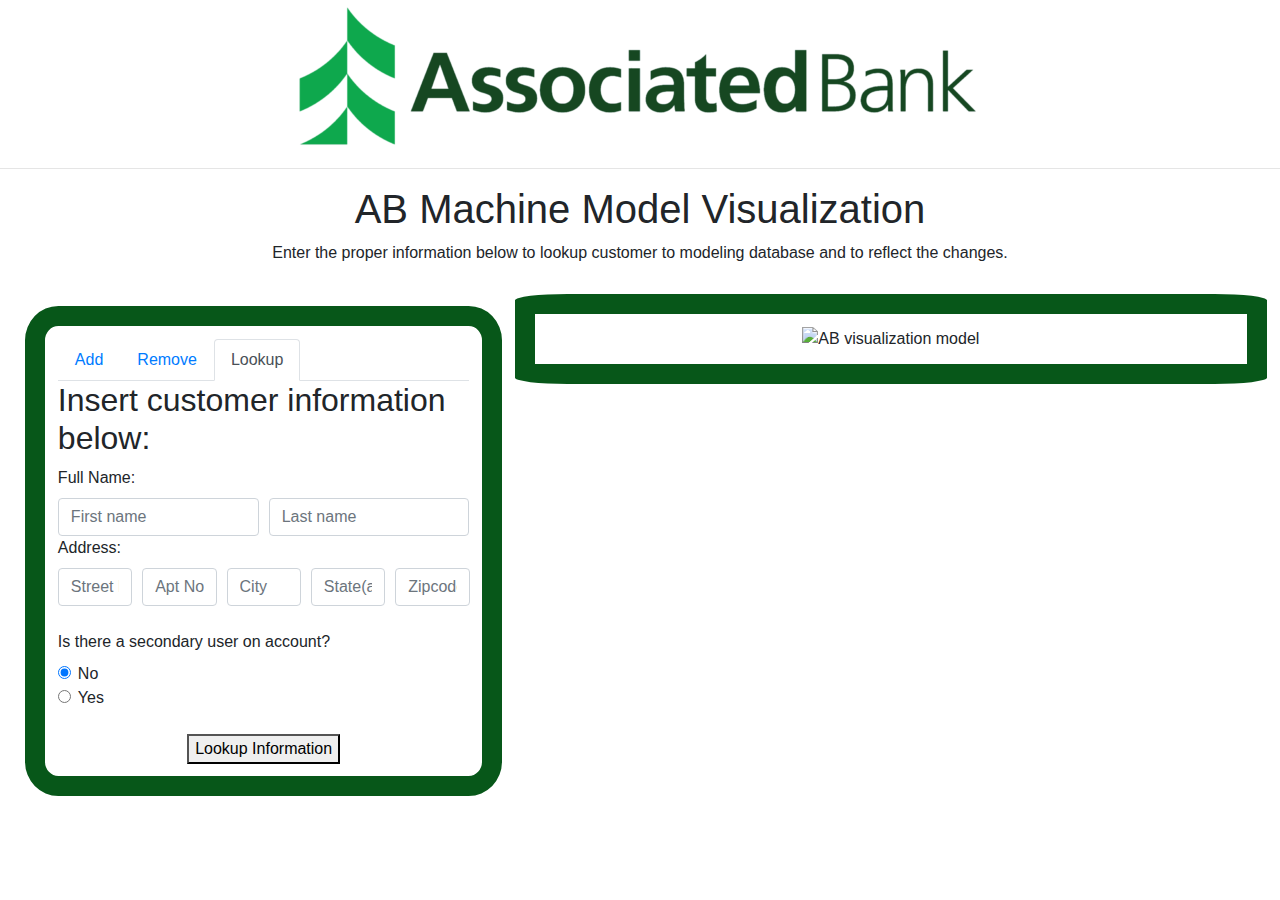
==== DashboardWebApp/templates/lookup.html @ e38ba30d "interface changes to add tabs / pages" ====
<!--Associated Badgers : Group 1 -->
<!--Leah Theusch-->


<!DOCTYPE html>
<html lang="en">
<meta charset="UTF-8">
<title>Associated Badger's Modeling Interface</title>
<meta name="viewport" content="width=device-width,initial-scale=1">
<link rel="stylesheet" href="https://cdn.jsdelivr.net/npm/bootstrap@4.0.0/dist/css/bootstrap.min.css" integrity="sha384-Gn5384xqQ1aoWXA+058RXPxPg6fy4IWvTNh0E263XmFcJlSAwiGgFAW/dAiS6JXm" crossorigin="anonymous">
<link rel="stylesheet" href="../static/styles/main.css">
<style>
</style>

<body>

<div class="head">
    <img src="../static/images/ABLogo.png" alt="Associated Bank Logo"> 
    <hr>
 <h1>AB Machine Model Visualization </h1>
 <p>Enter the proper information below to lookup customer to modeling database and to reflect the changes.</p>
</div>

<div class="body">
    <div class="leftpane" style="margin: 1%">
      <ul class="nav nav-tabs">
        <li class="nav-item">
          <a class="nav-link" aria-current="page" href="index.html">Add</a>
        </li>
        <li class="nav-item">
          <a class="nav-link" href="remove.html">Remove</a>
        </li>
        <li class="nav-item">
          <a class="nav-link active" href="lookup.html">Lookup</a>
        </li>
      </ul>

        <h2> Insert customer information below: </h2>
        <form method>
          <label for="name">Full Name:</label>

            <div class="form-row">
              <div class="col">
                <input type="text" class="form-control" id="userFirst" placeholder="First name">
              </div>
              <div class="col">
                <input type="text" class="form-control" id="userLast" placeholder="Last name">
              </div>
            </div>

            <label>Address:</label>

            <div class="form-row">
                <div class="col">
                  <input type="text" class="form-control" id="userAddress" placeholder="Street No./Name" name="userOneStreet">
                </div>
                <div class="col">
                  <input type="text" class="form-control" placeholder="Apt No.(if applicable)" name="userOneApt">
                </div>
                <div class="col">
                  <input type="text" class="form-control" id="userState" placeholder="City" name="userOneCity">
                </div>
                <div class="col">
                  <input type="text" class="form-control" id="userState" placeholder="State(abbrev.)" name="userOneState">
                </div>
                <div class="col">
                  <input type="text" class="form-control" id="userZipcode" placeholder="Zipcode" name="userOneZip">
                </div>
              </div>

            <br>

            <label>Is there a secondary user on account?</label>
            <div class="form-check">
              <input class="form-check-input" type="radio" name="secondUser" id="secUserNo" value="No" checked>
              <label class="form-check-label" for="exampleRadios1">
                No
              </label>
            </div>
            <div class="form-check">
              <input class="form-check-input" type="radio" name="secondUser" id="secUserYes" value="Yes">
              <label class="form-check-label" for="exampleRadios2">
                Yes
              </label>

              <div id="hide" style="display: none;">
                <label for="name">Full Name:</label>

            <div class="form-row">
              <div class="col">
                <input type="text" class="form-control"  id="secUserFirst" placeholder="First name">
              </div>
              <div class="col">
                <input type="text" class="form-control" id="secUserLast" placeholder="Last name">
              </div>
            </div>

            <label>Address:</label>

            <div class="form-row">
                <div class="col">
                  <input type="text" class="form-control" id="userAddress" placeholder="Street No./Name" name="userOneStreet">
                </div>
                <div class="col">
                  <input type="text" class="form-control" placeholder="Apt No.(if applicable)" name="userOneApt">
                </div>
                <div class="col">
                  <input type="text" class="form-control" id="userState" placeholder="City" name="userOneCity">
                </div>
                <div class="col">
                  <input type="text" class="form-control" id="userState" placeholder="State(abbrev.)" name="userOneState">
                </div>
                <div class="col">
                  <input type="text" class="form-control" id="userZipcode" placeholder="Zipcode" name="userOneZip">
                </div>
              </div>

              </div>

            </div>
        </form>
        <br>
        <center>       
           <button type="submit">Lookup Information</button>
        </center>
    </div>
    <script>
      const box = document.getElementById('hide');

      function handleRadioClick() {
        if (document.getElementById('secUserYes').checked) {
          box.style.display = 'block';
        } else {
          box.style.display = 'none';
        }
      }

      const radioButtons = document.querySelectorAll('input[name="secondUser"]');
      radioButtons.forEach(radio => {
        radio.addEventListener('click', handleRadioClick);
      });
    </script>
   
    <div class="rightpane">
        <center>
          <!--filler until model can be inputted-->
          <img src="graph.png" id="graph" alt="AB visualization model" width="90%" height="100%">
        </center>
        <!-- Here is where the tableau feature would go-->
    </div>
</div>

<script src="https://code.jquery.com/jquery-3.2.1.slim.min.js" integrity="sha384-KJ3o2DKtIkvYIK3UENzmM7KCkRr/rE9/Qpg6aAZGJwFDMVNA/GpGFF93hXpG5KkN" crossorigin="anonymous"></script>
<script src="https://cdn.jsdelivr.net/npm/popper.js@1.12.9/dist/umd/popper.min.js" integrity="sha384-ApNbgh9B+Y1QKtv3Rn7W3mgPxhU9K/ScQsAP7hUibX39j7fakFPskvXusvfa0b4Q" crossorigin="anonymous"></script>
<script src="https://cdn.jsdelivr.net/npm/bootstrap@4.0.0/dist/js/bootstrap.min.js" integrity="sha384-JZR6Spejh4U02d8jOt6vLEHfe/JQGiRRSQQxSfFWpi1MquVdAyjUar5+76PVCmYl" crossorigin="anonymous"></script>

</body>
</html>
---- DashboardWebApp/static/styles/main.css ----
.head {
    text-align: center;
    width: 100%;
    height: 20%;
    background-color: white;
}

.container{
    width: 100%;
    height: 100%;
    background-color:#075719;
    border-radius: .7em;
    text-align: center;
}

.body{
    width: 100%;
    height: 100%;
    border-radius: .7em;
    padding: 1%; 
    background-color: white;
   
}

.leftpane{
    float: left;     
    width: 38%;
    height: 100%;
    background-color: white;
    border-radius: 7%;
    border-width: 20px;
    border-style: solid;
    border-color: #075719;
    padding: 1%;
   
}


.rightpane{
    float: left; 
    width: 60%;
    height: 100%;
    background-color: white;
    border-radius: 7%;
    border-width: 20px;
    border-style: solid;
    border-color: #075719;
    padding: 1%;
    align-content: center;
    
}


/* Style the tab */
.tab {
    overflow: hidden;
    border: 1px solid #ccc;
    background-color: #f1f1f1;
  }
  
  /* Style the buttons that are used to open the tab content */
  .tab button {
    background-color: inherit;
    float: left;
    border: none;
    outline: none;
    cursor: pointer;
    padding: 14px 16px;
    transition: 0.3s;
  }
  
  /* Change background color of buttons on hover */
  .tab button:hover {
    background-color: #ddd;
  }
  
  /* Create an active/current tablink class */
  .tab button.active {
    background-color: #ccc;
  }
  
  /* Style the tab content */
  .tabcontent {
    display: none;
    padding: 6px 12px;
    border: 1px solid #ccc;
    border-top: none;
  }
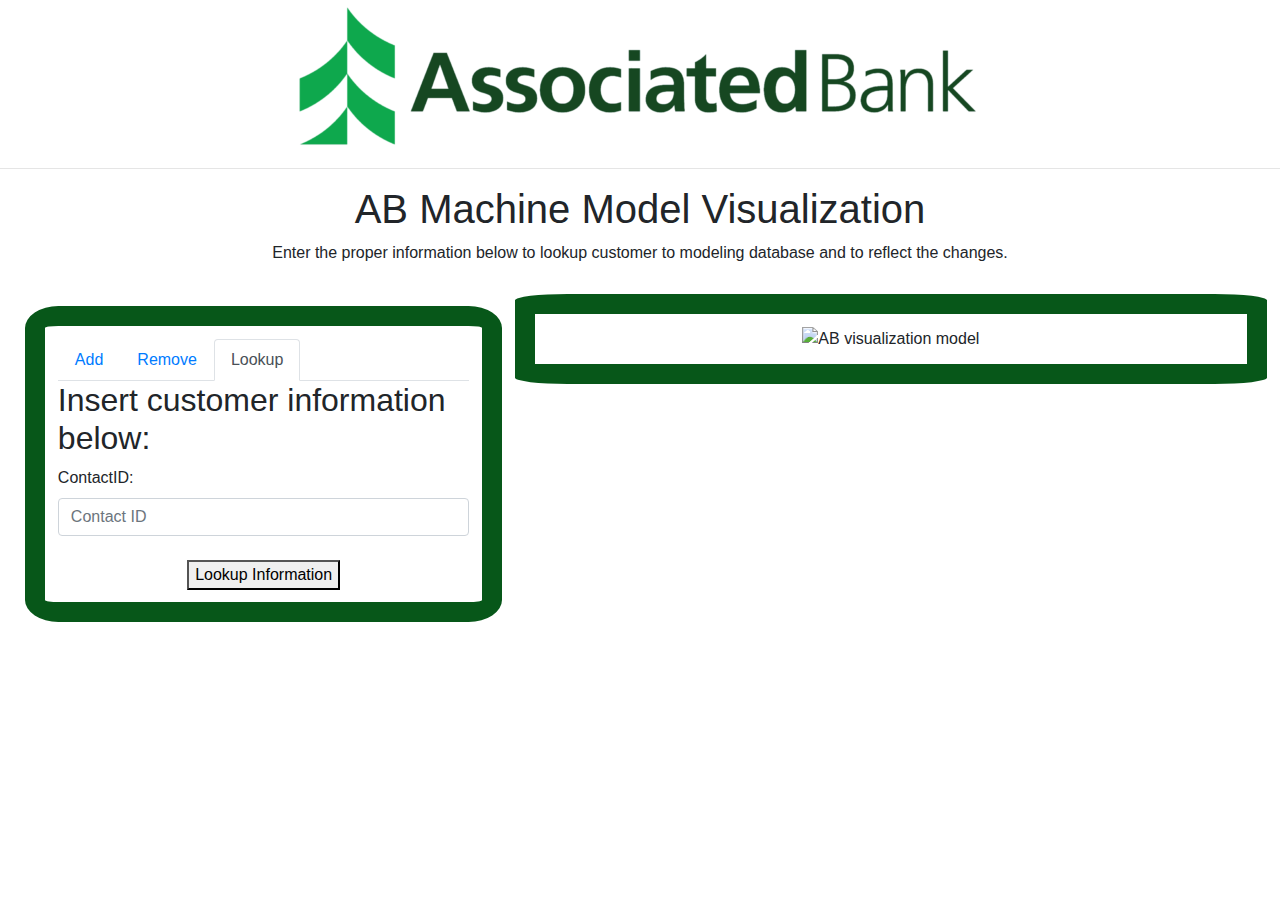
==== commit 528a1c42: "updated all the html pages with correct input boxs" ====
--- a/DashboardWebApp/templates/lookup.html
+++ b/DashboardWebApp/templates/lookup.html
@@ -25,104 +25,30 @@
     <div class="leftpane" style="margin: 1%">
       <ul class="nav nav-tabs">
         <li class="nav-item">
-          <a class="nav-link" aria-current="page" href="index.html">Add</a>
+          <a class="nav-link" href="/">Add</a>
         </li>
         <li class="nav-item">
           <a class="nav-link" href="remove.html">Remove</a>
         </li>
         <li class="nav-item">
-          <a class="nav-link active" href="lookup.html">Lookup</a>
+          <a class="nav-link active" aria-current="page"  href = "lookup.html">Lookup</a>
         </li>
       </ul>
 
         <h2> Insert customer information below: </h2>
-        <form method>
-          <label for="name">Full Name:</label>
+        <form method = POST>
+          <label for="name">ContactID:</label>
 
             <div class="form-row">
               <div class="col">
-                <input type="text" class="form-control" id="userFirst" placeholder="First name">
-              </div>
-              <div class="col">
-                <input type="text" class="form-control" id="userLast" placeholder="Last name">
+                <input type="text" class="form-control" id="usercontactID" name="usercontactID" placeholder="Contact ID">
               </div>
             </div>
-
-            <label>Address:</label>
-
-            <div class="form-row">
-                <div class="col">
-                  <input type="text" class="form-control" id="userAddress" placeholder="Street No./Name" name="userOneStreet">
-                </div>
-                <div class="col">
-                  <input type="text" class="form-control" placeholder="Apt No.(if applicable)" name="userOneApt">
-                </div>
-                <div class="col">
-                  <input type="text" class="form-control" id="userState" placeholder="City" name="userOneCity">
-                </div>
-                <div class="col">
-                  <input type="text" class="form-control" id="userState" placeholder="State(abbrev.)" name="userOneState">
-                </div>
-                <div class="col">
-                  <input type="text" class="form-control" id="userZipcode" placeholder="Zipcode" name="userOneZip">
-                </div>
-              </div>
-
-            <br>
-
-            <label>Is there a secondary user on account?</label>
-            <div class="form-check">
-              <input class="form-check-input" type="radio" name="secondUser" id="secUserNo" value="No" checked>
-              <label class="form-check-label" for="exampleRadios1">
-                No
-              </label>
-            </div>
-            <div class="form-check">
-              <input class="form-check-input" type="radio" name="secondUser" id="secUserYes" value="Yes">
-              <label class="form-check-label" for="exampleRadios2">
-                Yes
-              </label>
-
-              <div id="hide" style="display: none;">
-                <label for="name">Full Name:</label>
-
-            <div class="form-row">
-              <div class="col">
-                <input type="text" class="form-control"  id="secUserFirst" placeholder="First name">
-              </div>
-              <div class="col">
-                <input type="text" class="form-control" id="secUserLast" placeholder="Last name">
-              </div>
-            </div>
-
-            <label>Address:</label>
-
-            <div class="form-row">
-                <div class="col">
-                  <input type="text" class="form-control" id="userAddress" placeholder="Street No./Name" name="userOneStreet">
-                </div>
-                <div class="col">
-                  <input type="text" class="form-control" placeholder="Apt No.(if applicable)" name="userOneApt">
-                </div>
-                <div class="col">
-                  <input type="text" class="form-control" id="userState" placeholder="City" name="userOneCity">
-                </div>
-                <div class="col">
-                  <input type="text" class="form-control" id="userState" placeholder="State(abbrev.)" name="userOneState">
-                </div>
-                <div class="col">
-                  <input type="text" class="form-control" id="userZipcode" placeholder="Zipcode" name="userOneZip">
-                </div>
-              </div>
-
-              </div>
-
-            </div>
-        </form>
         <br>
         <center>       
            <button type="submit">Lookup Information</button>
         </center>
+      </form>
     </div>
     <script>
       const box = document.getElementById('hide');
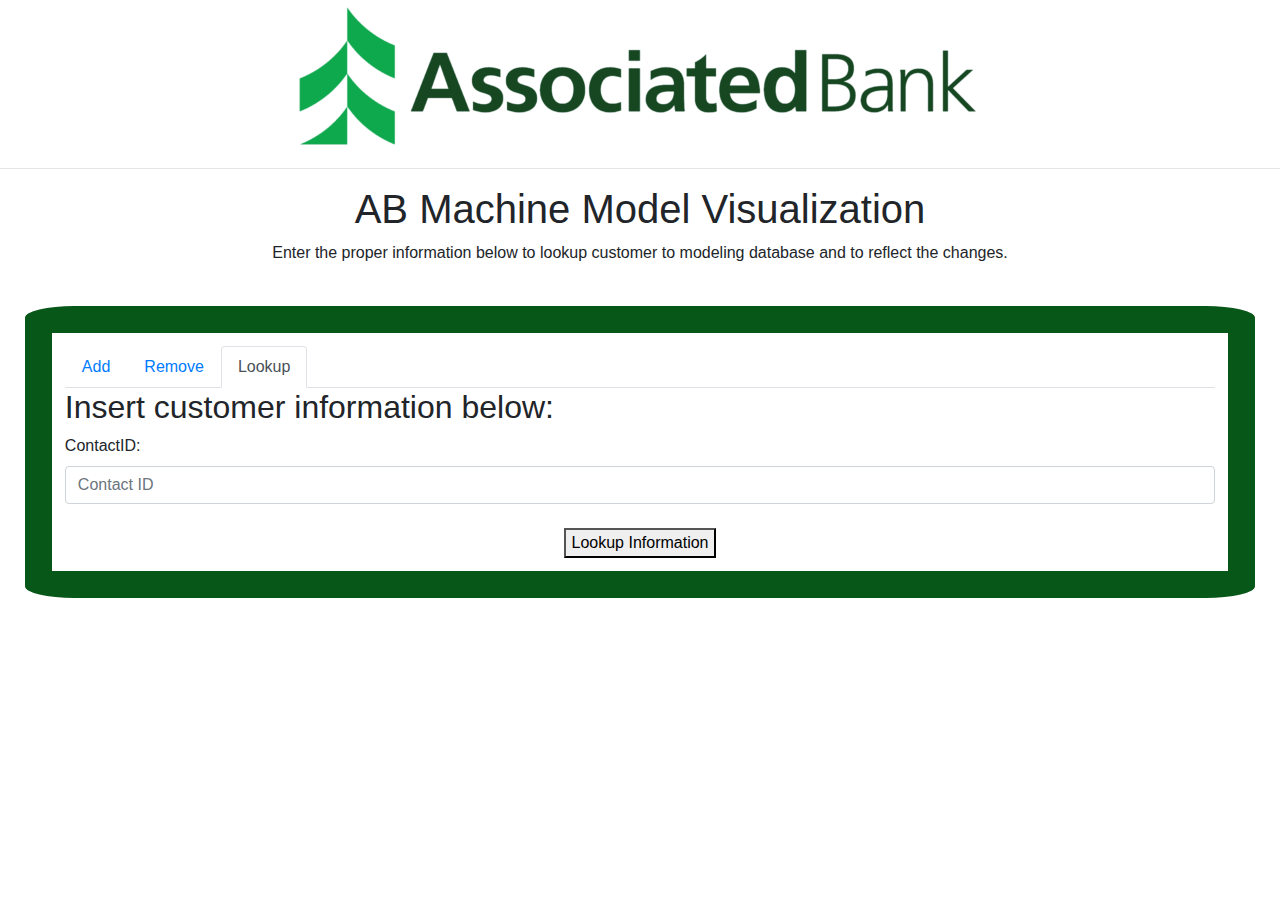
==== commit 3e693525: "final styling changes" ====
--- a/DashboardWebApp/templates/lookup.html
+++ b/DashboardWebApp/templates/lookup.html
@@ -66,14 +66,7 @@
         radio.addEventListener('click', handleRadioClick);
       });
     </script>
-   
-    <div class="rightpane">
-        <center>
-          <!--filler until model can be inputted-->
-          <img src="graph.png" id="graph" alt="AB visualization model" width="90%" height="100%">
-        </center>
-        <!-- Here is where the tableau feature would go-->
-    </div>
+  
 </div>
 
 <script src="https://code.jquery.com/jquery-3.2.1.slim.min.js" integrity="sha384-KJ3o2DKtIkvYIK3UENzmM7KCkRr/rE9/Qpg6aAZGJwFDMVNA/GpGFF93hXpG5KkN" crossorigin="anonymous"></script>
--- a/DashboardWebApp/static/styles/main.css
+++ b/DashboardWebApp/static/styles/main.css
@@ -24,66 +24,12 @@
 }
 
 .leftpane{
-    float: left;     
-    width: 38%;
     height: 100%;
     background-color: white;
-    border-radius: 7%;
-    border-width: 20px;
+    border-radius: 4%;
+    border-width: 27px;
     border-style: solid;
     border-color: #075719;
     padding: 1%;
    
 }
-
-
-.rightpane{
-    float: left; 
-    width: 60%;
-    height: 100%;
-    background-color: white;
-    border-radius: 7%;
-    border-width: 20px;
-    border-style: solid;
-    border-color: #075719;
-    padding: 1%;
-    align-content: center;
-    
-}
-
-
-/* Style the tab */
-.tab {
-    overflow: hidden;
-    border: 1px solid #ccc;
-    background-color: #f1f1f1;
-  }
-  
-  /* Style the buttons that are used to open the tab content */
-  .tab button {
-    background-color: inherit;
-    float: left;
-    border: none;
-    outline: none;
-    cursor: pointer;
-    padding: 14px 16px;
-    transition: 0.3s;
-  }
-  
-  /* Change background color of buttons on hover */
-  .tab button:hover {
-    background-color: #ddd;
-  }
-  
-  /* Create an active/current tablink class */
-  .tab button.active {
-    background-color: #ccc;
-  }
-  
-  /* Style the tab content */
-  .tabcontent {
-    display: none;
-    padding: 6px 12px;
-    border: 1px solid #ccc;
-    border-top: none;
-  }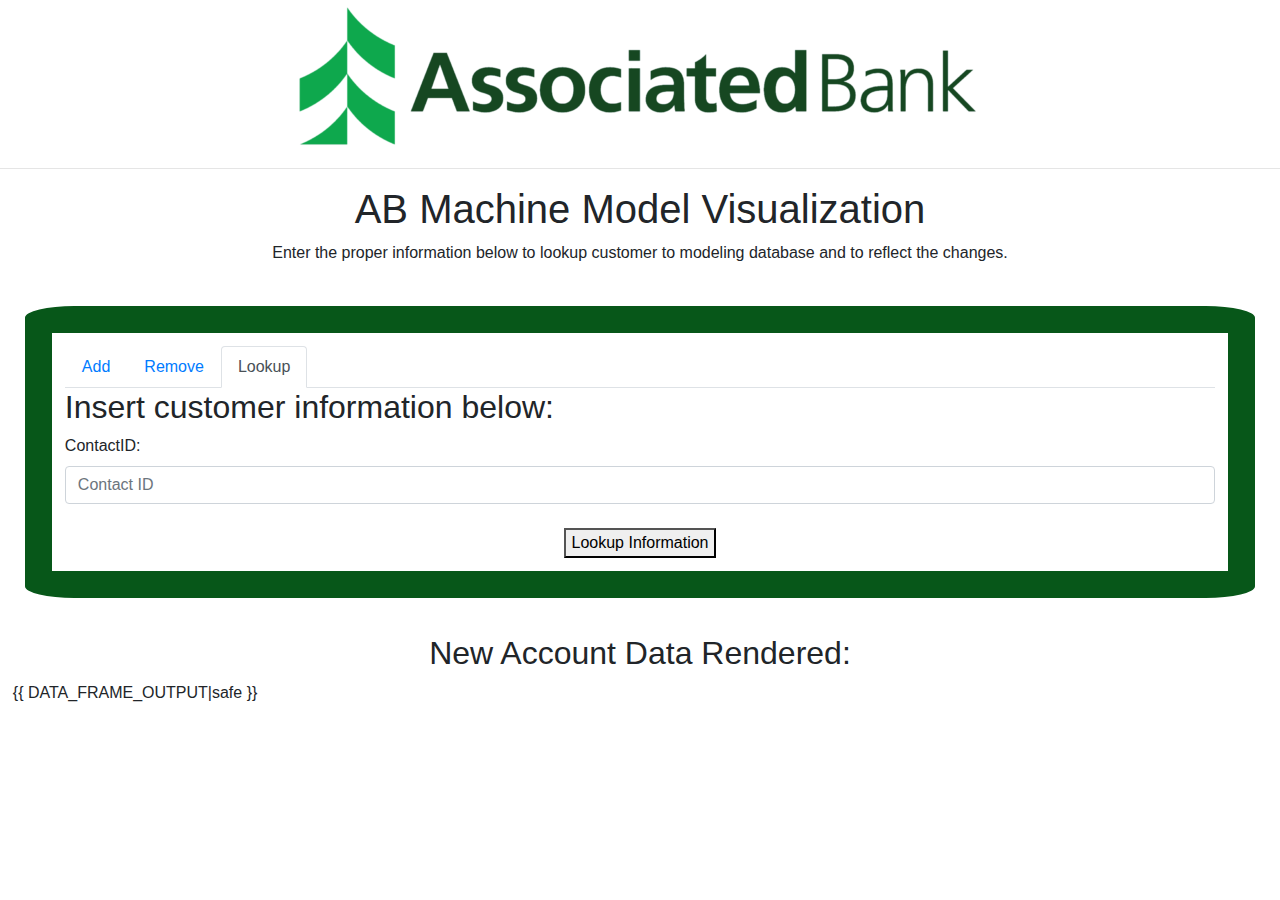
==== commit 1b2604e7: "everything except lookup is working.  Made ouptut stay on respective command pages.  addinga user sh" ====
--- a/DashboardWebApp/templates/lookup.html
+++ b/DashboardWebApp/templates/lookup.html
@@ -66,6 +66,12 @@
         radio.addEventListener('click', handleRadioClick);
       });
     </script>
+
+    <br>
+
+    <center><h2>New Account Data Rendered:</h2></center>
+   
+    <div> {{ DATA_FRAME_OUTPUT|safe }} </div>
   
 </div>
 
